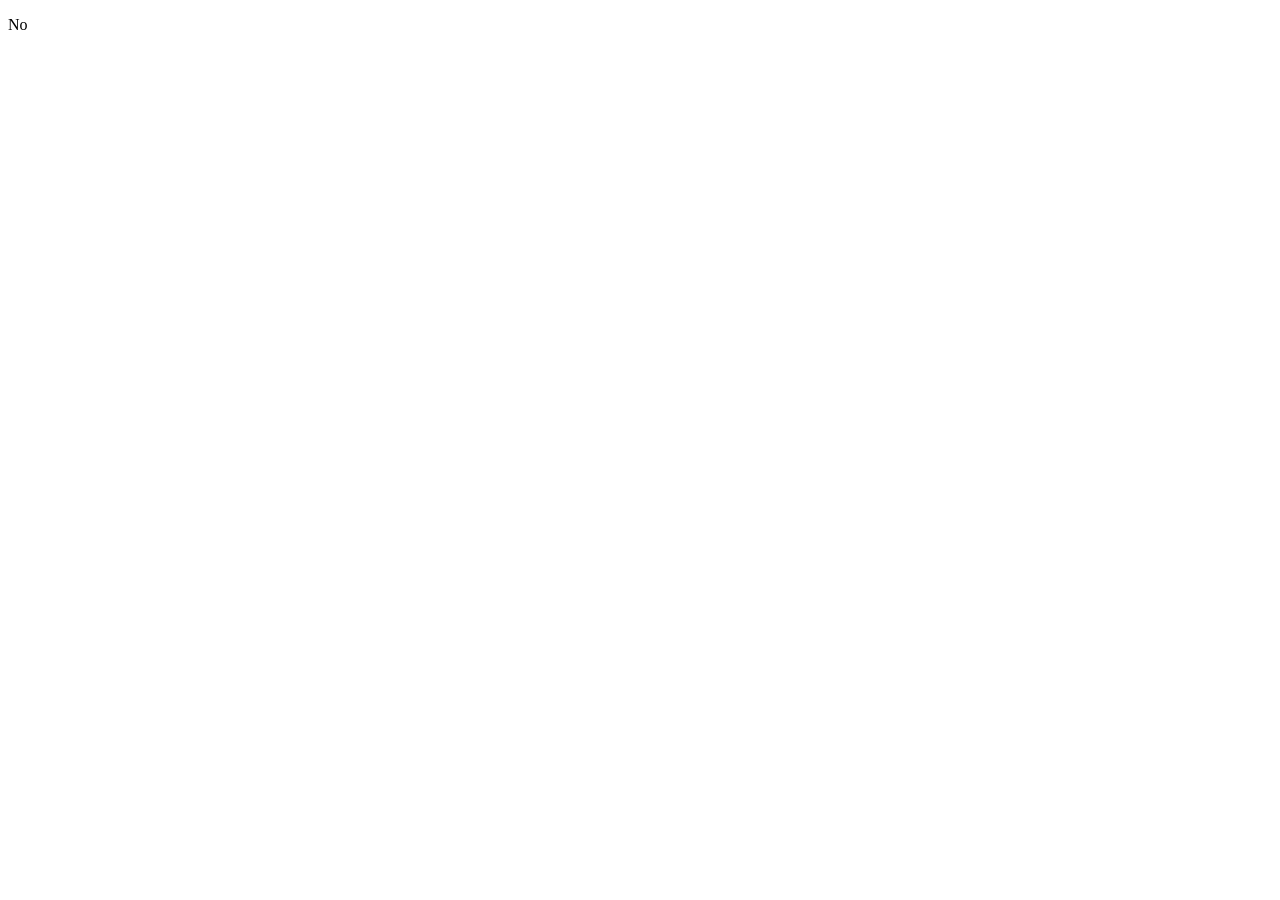
==== HTML/Oppgaver/006/index.html @ ca725d53 "Default" ====
<!DOCTYPE html>
<html lang="en">
<head>
    <meta charset="UTF-8">
    <meta name="viewport" content="width=device-width, initial-scale=1.0">
    <title>No</title>
</head>
<body>
    <link rel="style" href="style.css">
    <p>No</p>
</body>
</html>
---- HTML/Oppgaver/006/style.css ----
p {
    font-size: 64%;
}
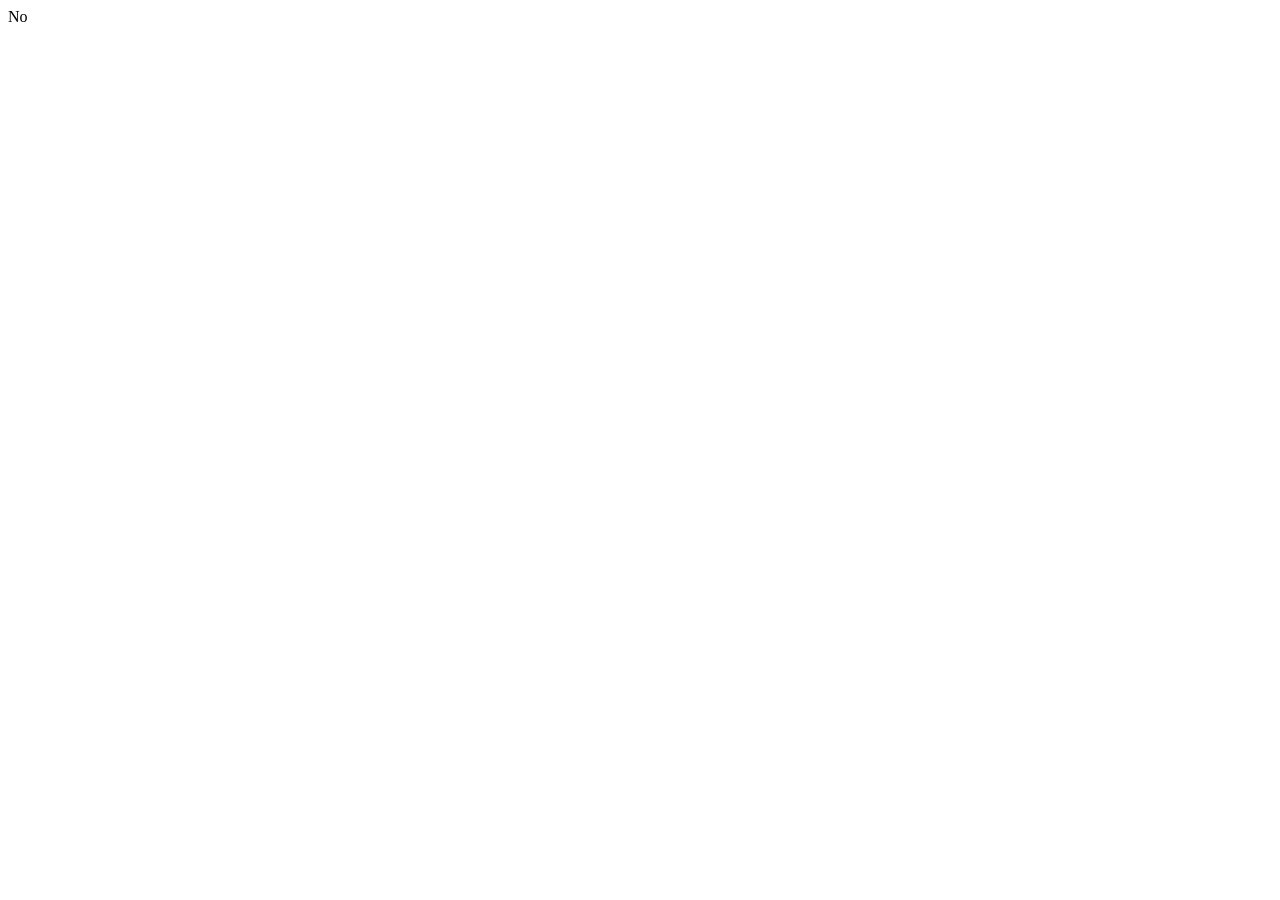
==== commit dda0d532: "15.09.26" ====
--- a/HTML/Oppgaver/006/index.html
+++ b/HTML/Oppgaver/006/index.html
@@ -6,7 +6,7 @@
     <title>No</title>
 </head>
 <body>
-    <link rel="style" href="style.css">
+    <link rel="stylesheet" href="style.css">
     <p>No</p>
 </body>
 </html>
--- a/HTML/Oppgaver/006/style.css
+++ b/HTML/Oppgaver/006/style.css
@@ -1,3 +1,6 @@
 p {
-    font-size: 64%;
+    font-size: 16px;
+    font-family: Ubuntu, Regular;
+    margin-top: 1px;
+    margin-bottom: 1px;
 }
